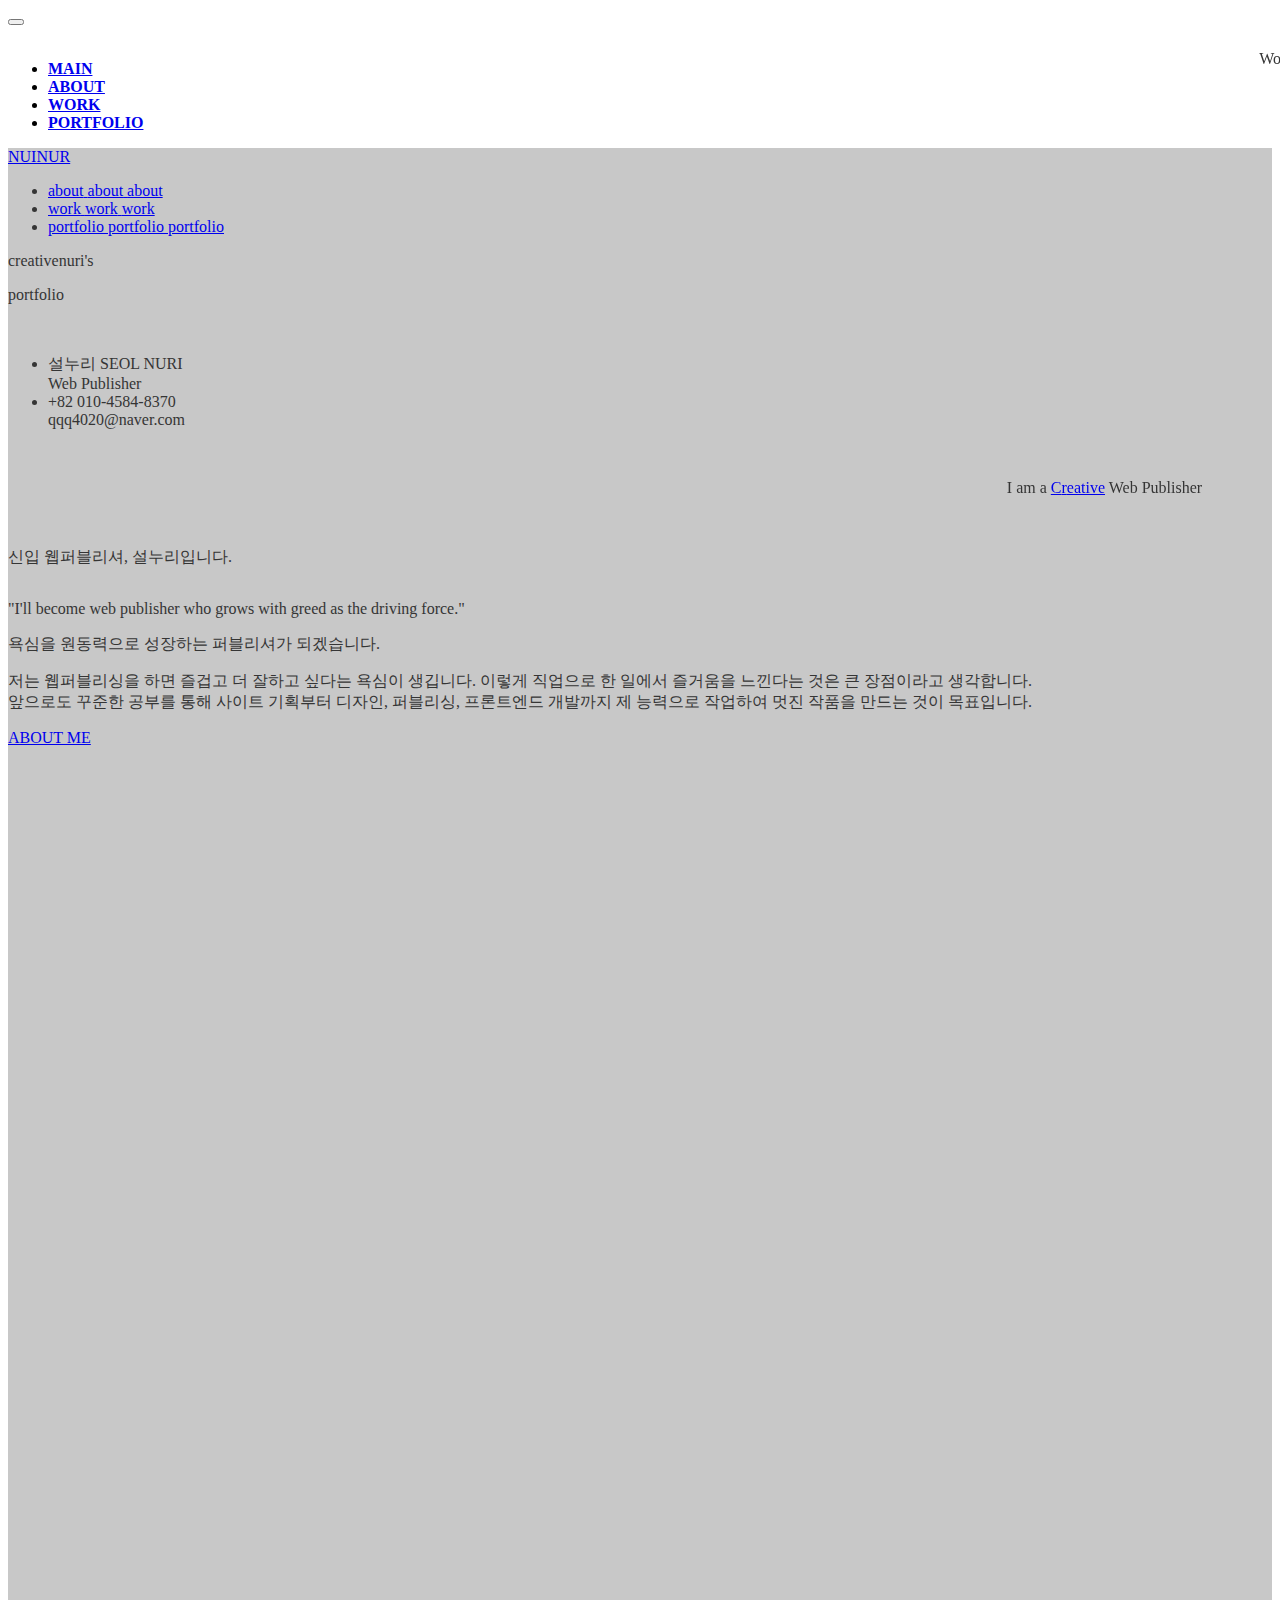
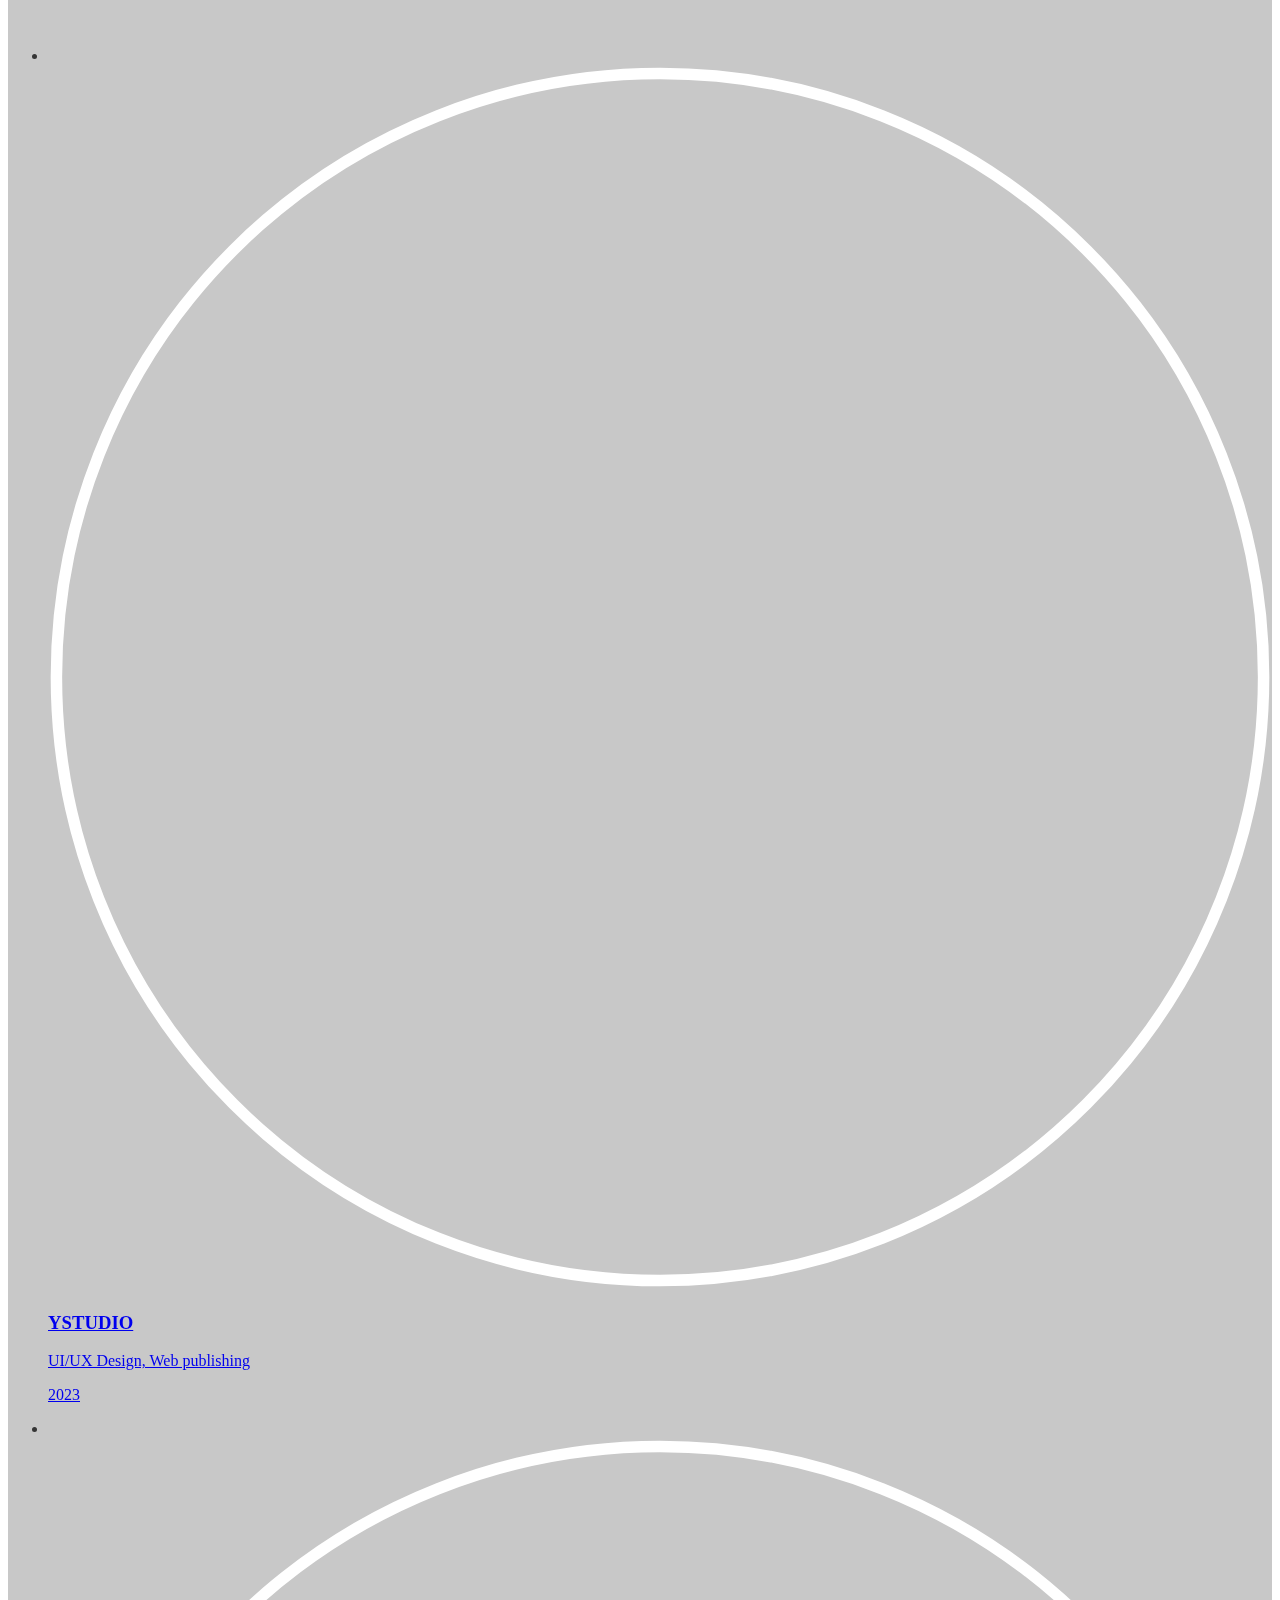
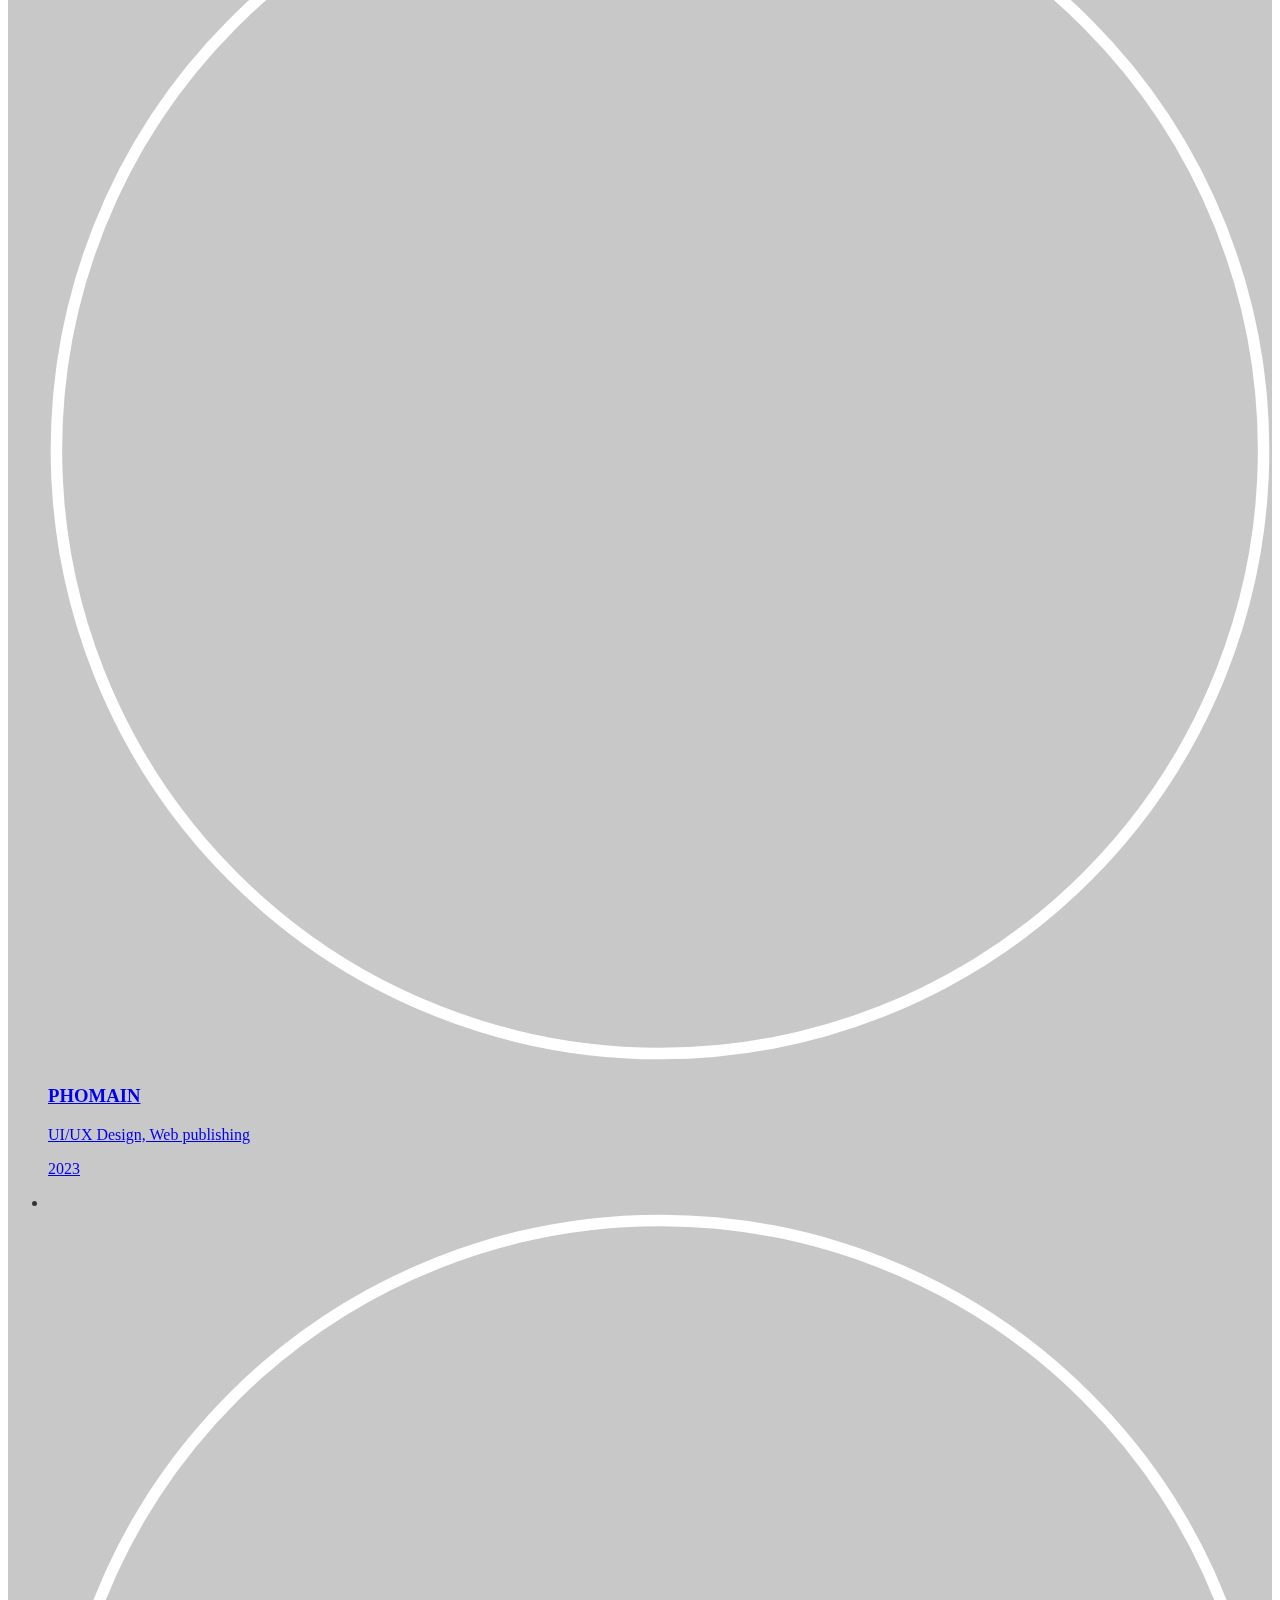
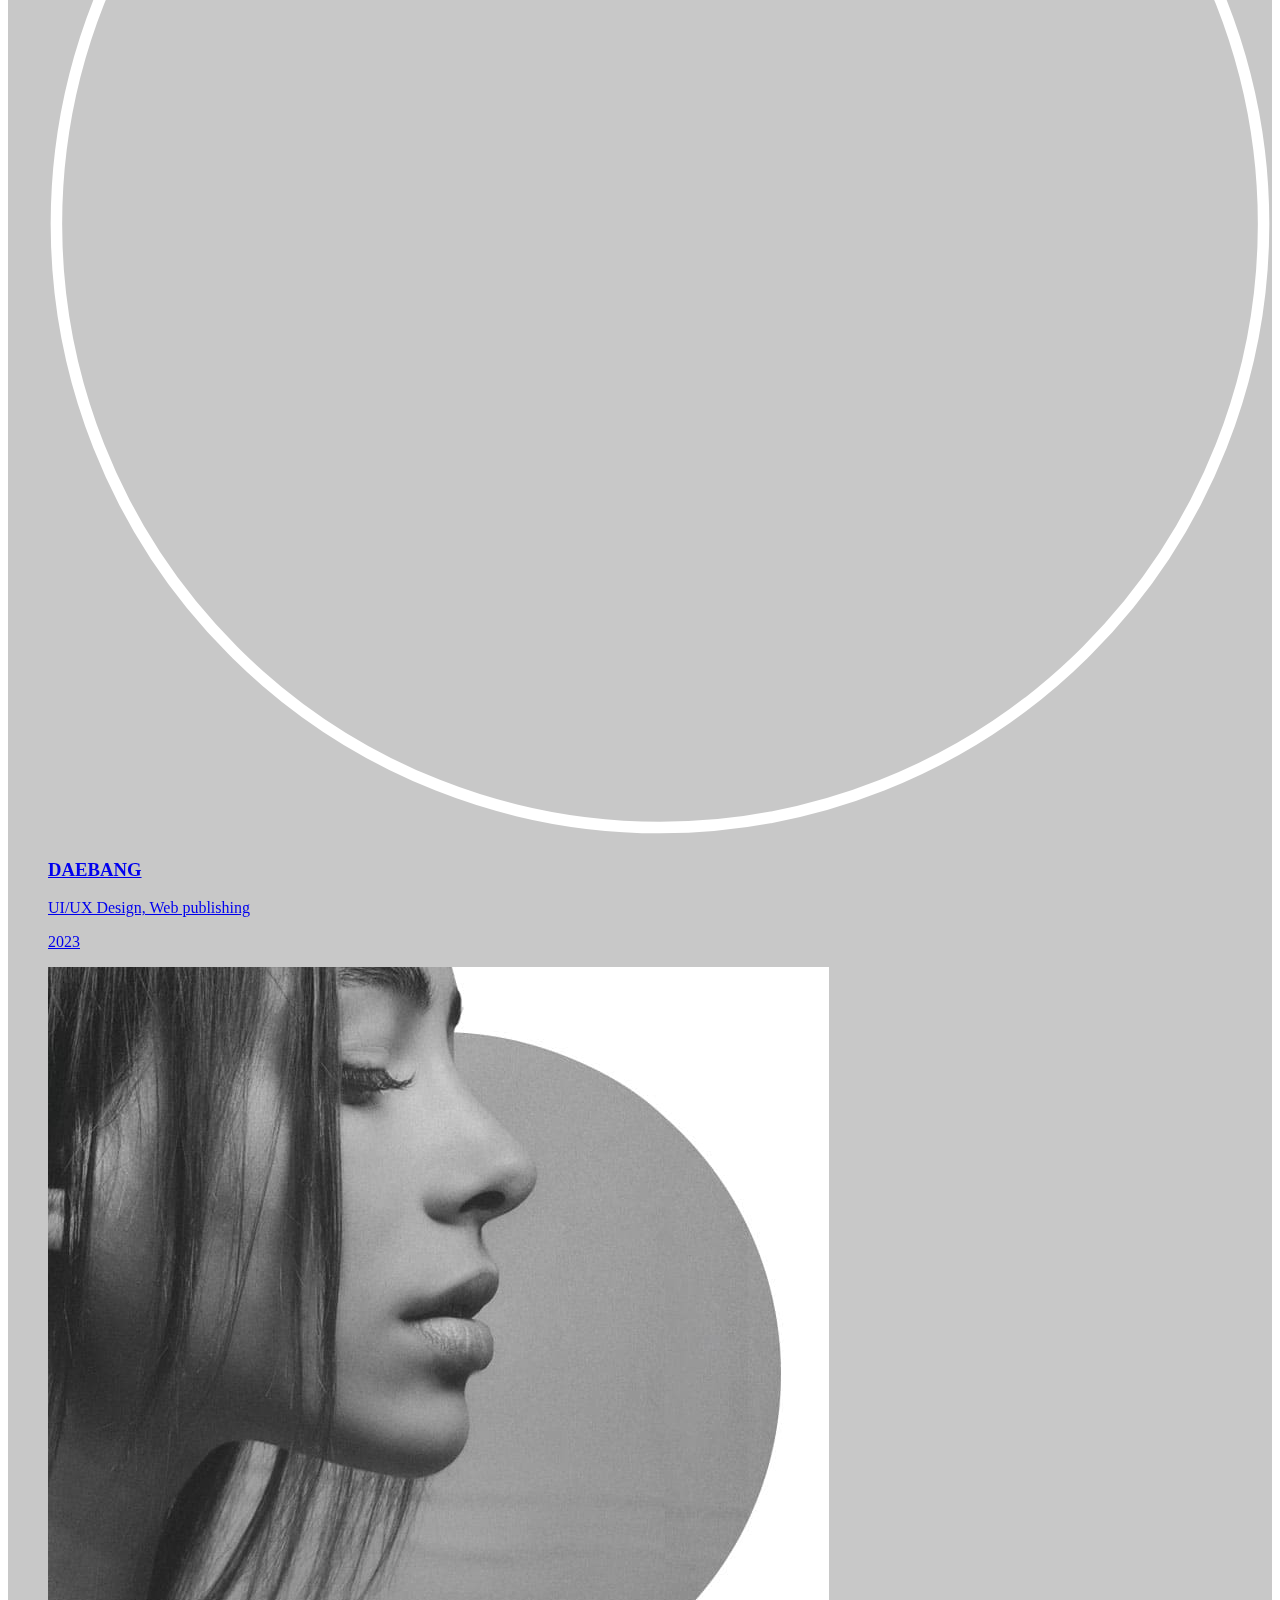
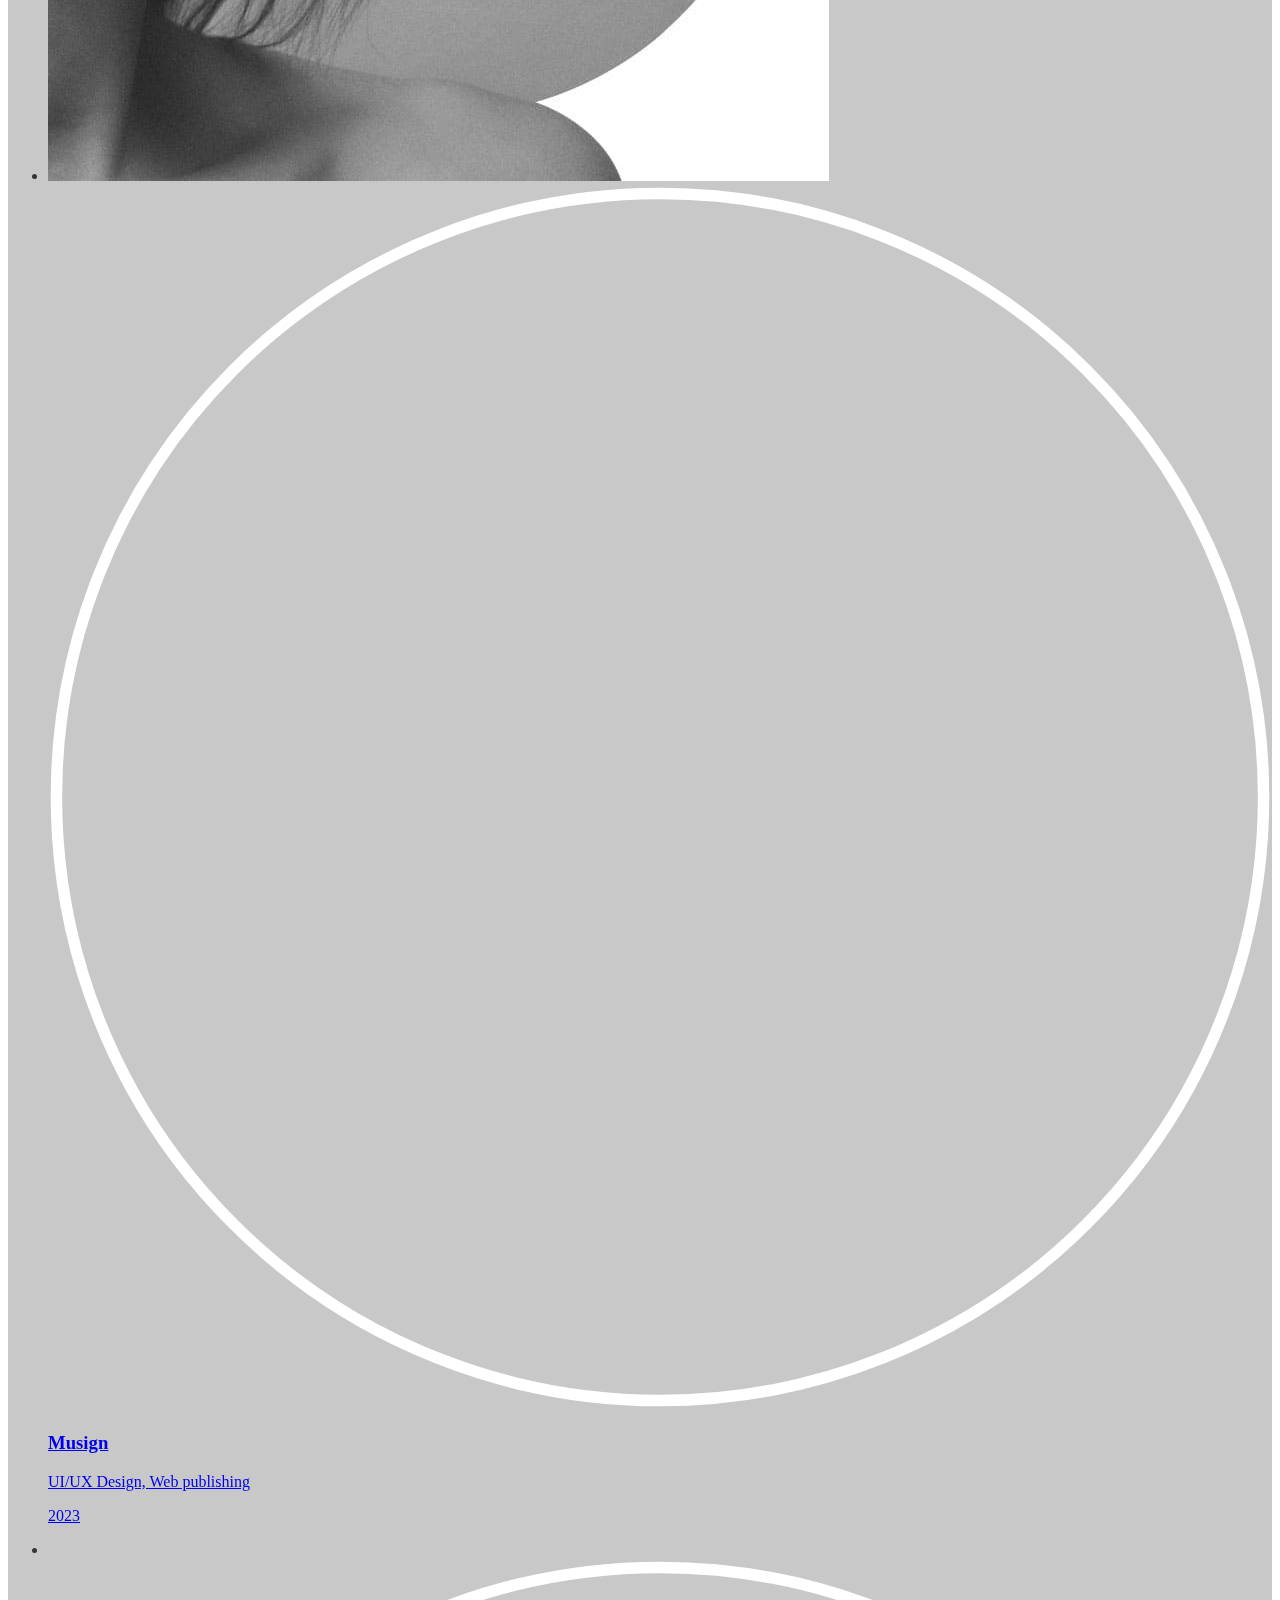
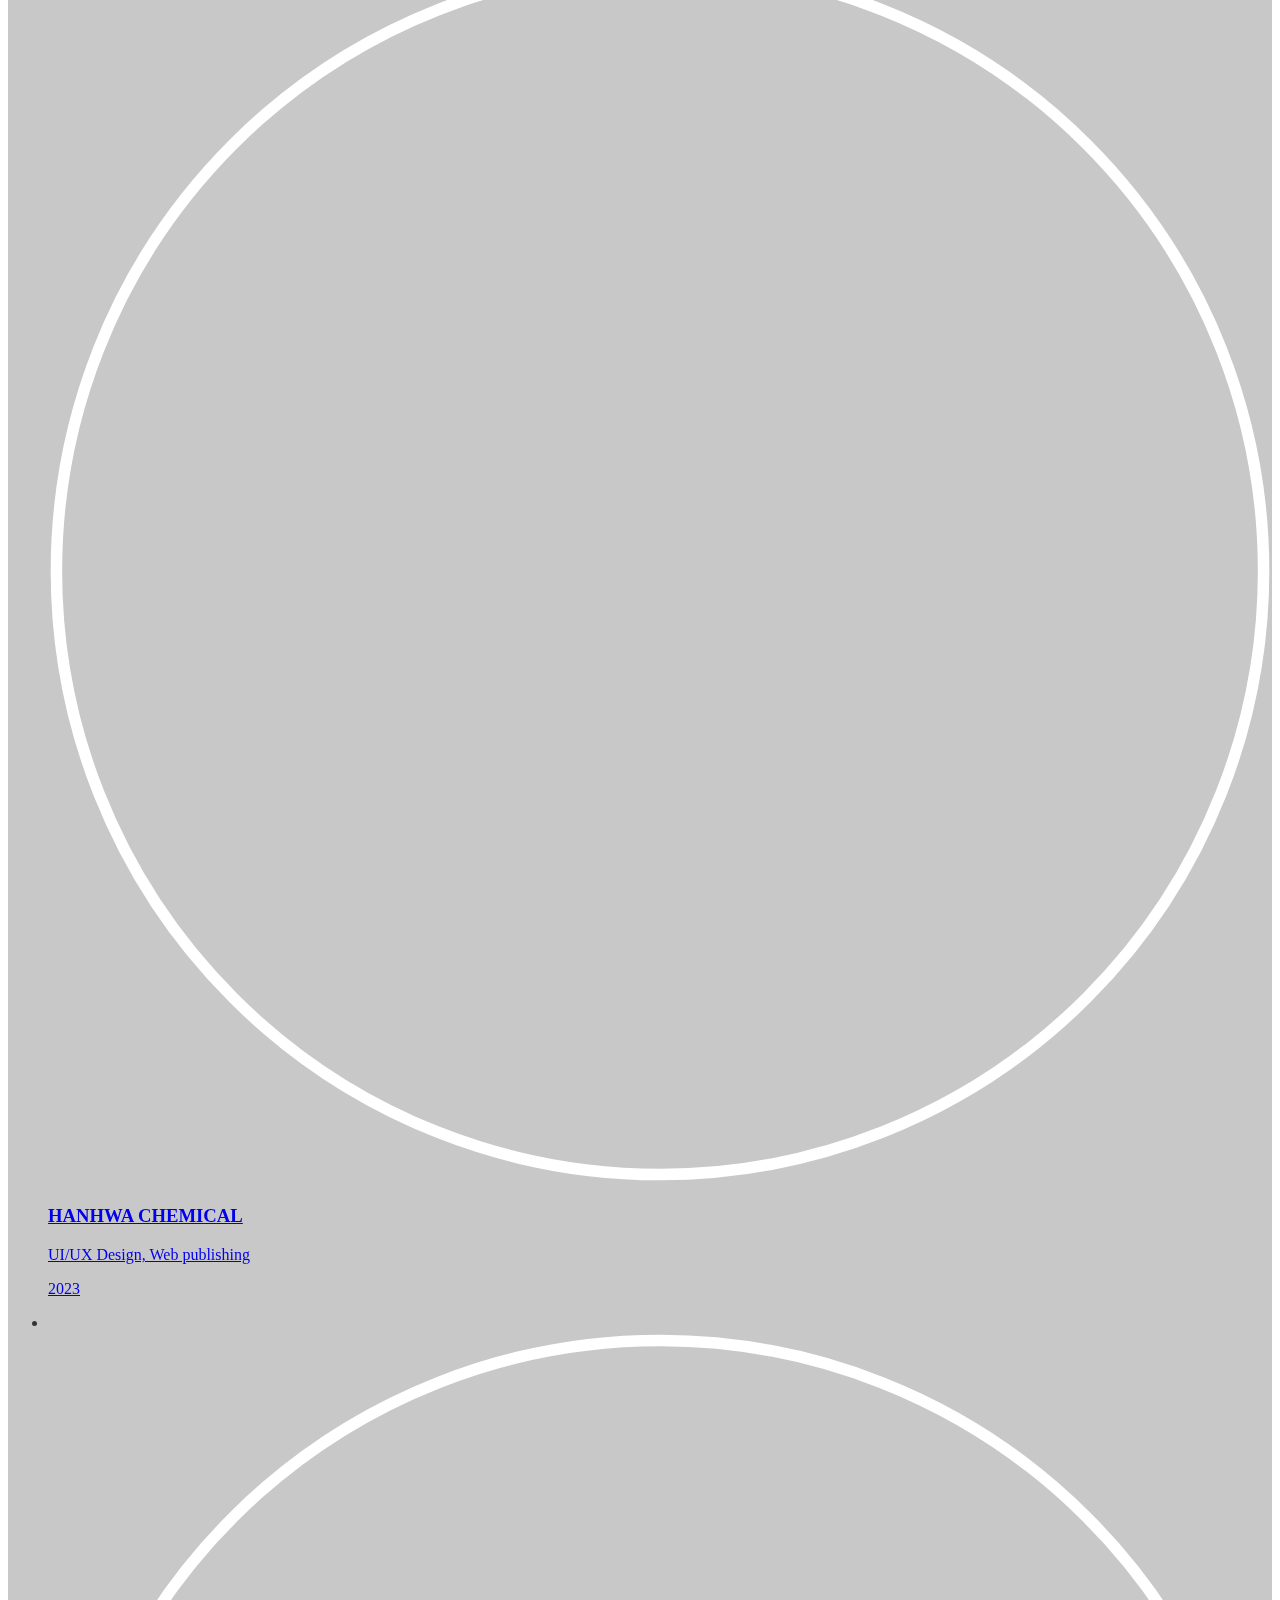
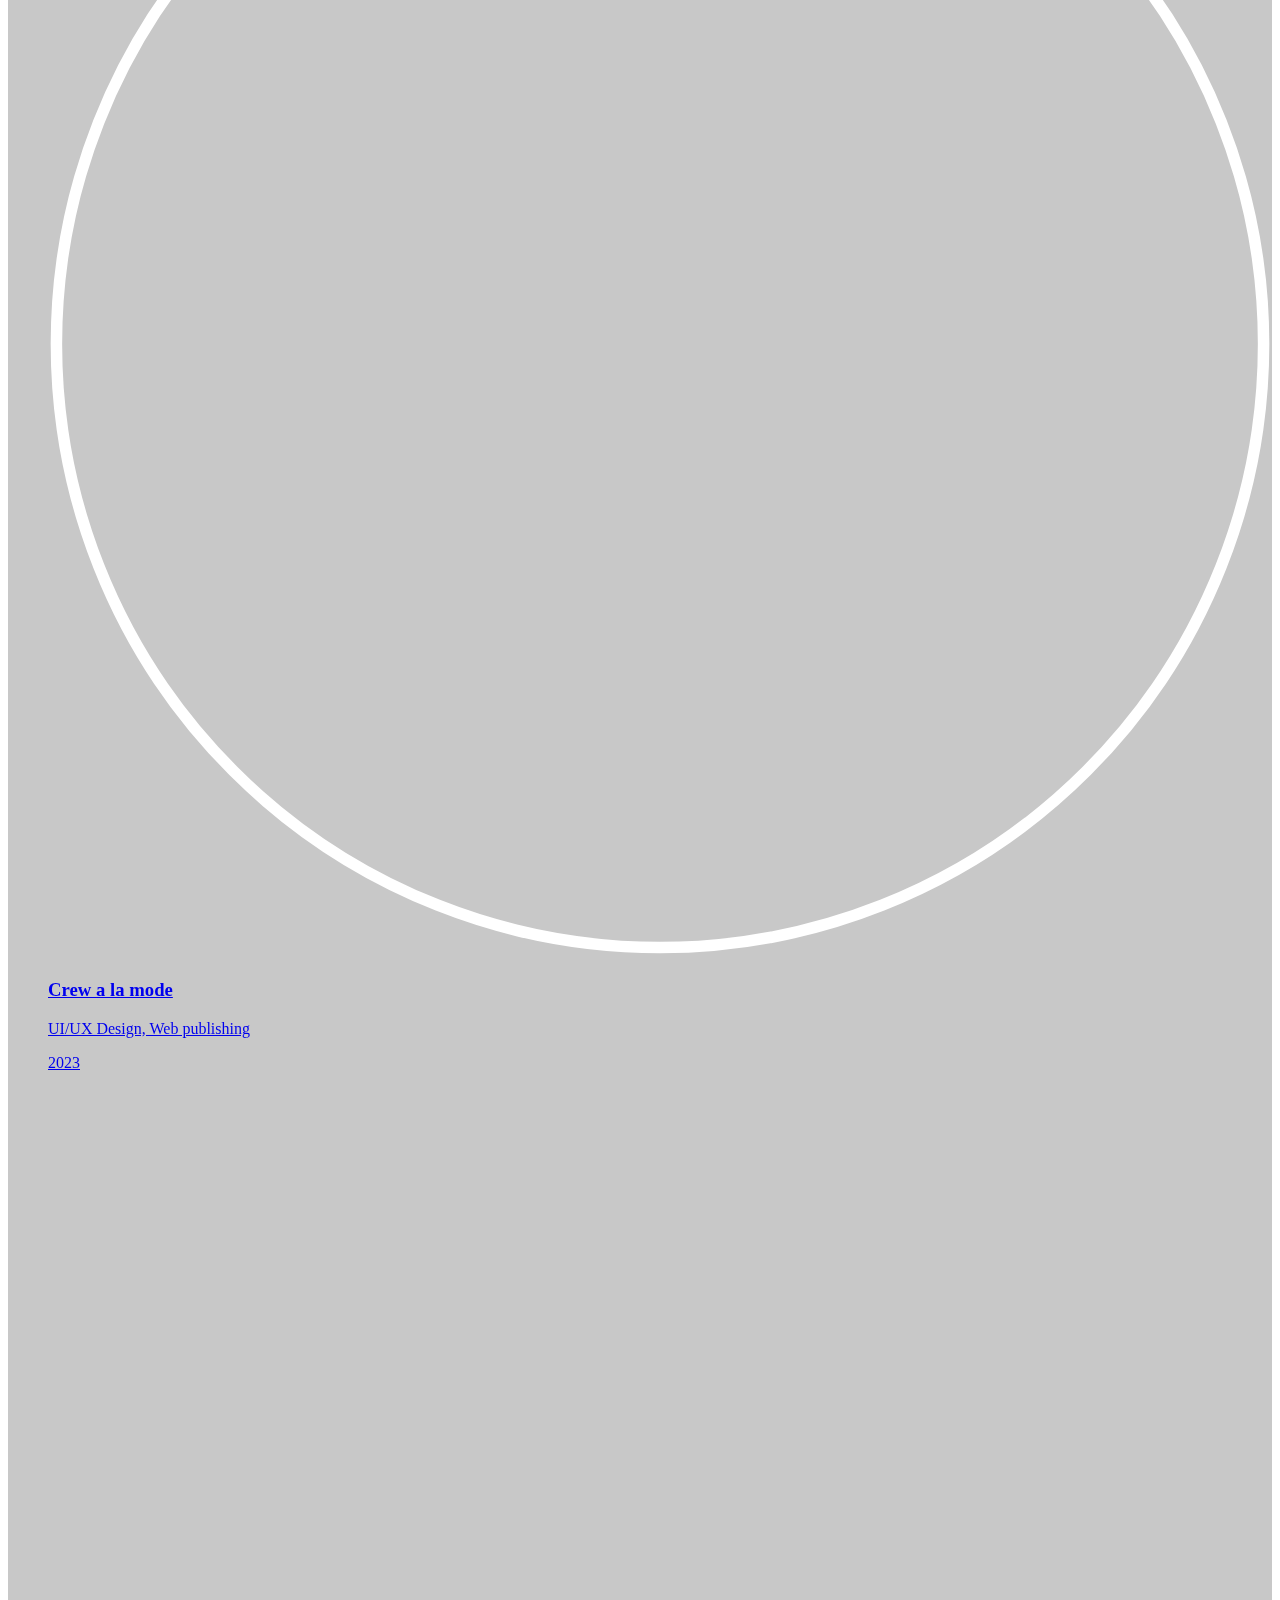
==== index.html @ a0070683 "Add files via upload" ====
<!DOCTYPE html>
<html lang="ko">
<head>
  <meta charset="UTF-8">
  <meta http-equiv="X-UA-Compatible" content="IE=edge">
  <meta name="viewport" content="width=device-width, initial-scale=1.0">
  <title>seol nuri's portfolio</title>
  <!-- js -->
  <script defer src="js/jquery-3.3.1.min.js"></script>
  <script defer src="js/plugin/jquery.simplyscroll.min.js"></script>
  <script defer src="js/plugin/scrolla.jquery.min.js"></script>
  <script defer src="js/common.js"></script>
  <script defer src="js/main.js"></script>
  <!-- js gsap -->
  <script src="https://cdnjs.cloudflare.com/ajax/libs/gsap/3.11.1/gsap.min.js"></script>
  <script src="https://cdnjs.cloudflare.com/ajax/libs/gsap/3.11.1/ScrollTrigger.min.js"></script>

  <!-- css -->
  <link rel="stylesheet" href="css/common.css">
  <link rel="stylesheet" href="css/main.css">
  <link rel="stylesheet" href="css/font.css">
  <!-- 카드 css  -->
  <link rel="stylesheet" href="https://cdn.jsdelivr.net/npm/swiper/swiper-bundle.min.css" />

  <!--font arapey, notosans-->
  <link href="https://fonts.googleapis.com/css2?family=Arapey:ital@0;1&family=Noto+Sans+KR:wght@100;300;400;500&display=swap" rel="stylesheet">
</head>
<body>
  <div class="loader aa"></div>
  <div class="loader bb"></div>

  <!-- menuOpen -->
  <div class="menuOpen">
    <button class="open">
      <span></span>
      <span></span>
      <span></span>
    </button>
    <div class="menuWrap">
      <a href="#" class="close"><img src="img/close.png" alt=""></a>
      <ul class="tit en animate" data-animate="motion">
        <li><a href="index.html"><span><b>MAIN</b></span></a></li>
        <li><a href="about.html"><span><b>ABOUT</b></span></a></li>
        <li><a href="work.html"><span><b>WORK</b></span></a></li>
        <li><a href="process.html"><span><b>PORTFOLIO</b></span></a></li>
      </ul>
    </div>
  </div><!--menuopen-->

  <div class="wrap">
    <header>
      <a href="index.html" class="logo en"><span>NUINUR</span></a>
      <nav class="gnb en">
        <ul>
          <li><a href="about.html">
            <span class="origin">about</span>
            <span class="top">about</span>
            <span class="bottom">about</span>
          </a></li>
          <li><a href="work.html">
            <span class="origin">work</span>
            <span class="top">work</span>
            <span class="bottom">work</span>
          </a></li>
          <li><a href="process.html">
            <span class="origin">portfolio</span>
            <span class="top">portfolio</span>
            <span class="bottom">portfolio</span>
          </a></li>
        </ul>
      </nav>
    </header>

    <!-- visual -->
    <section class="visual animate" data-animate="motion">
      <div class="inner en">
        <p><span>creative</span><span class="en2">nuri's</span></p>
        <p><span class="scrollDown"><img src="img/scrolldown.png" alt=""></span><span>portfolio</span> </p>
      </div>
      <p class="img"><img src="img/visual.jpg" alt=""></p>
      <ul>
        <li>
          설누리 SEOL NURI <br>
          Web Publisher
        </li>
        <li>
          +82 010-4584-8370<br>
          qqq4020@naver.com
        </li>
      </ul>
    </section>


    <!--greeting-->
    <section class="greeting en">
        <div class="greet_txt">
          <p class="a">Hello! My Name is seol nuri.</p>
          <p class="b">I am a <a href="#">C<span class="en2">r</span>eative</a> Web Publisher</p>
          <p class="c">with Great Potential.</p>
        </div>
        <p class="d">신입 웹퍼블리셔, 설누리입니다.</p>
    </section>


    <!-- about -->
    <section class="about animate" data-animate="motion">
      <div class="inner">
        <div class="top">
    <div class="swiper mySwiper">
        <div class="swiper-wrapper">
          <div class="swiper-slide"></div>
          <div class="swiper-slide"></div>
          <div class="swiper-slide"></div>
          <div class="swiper-slide"></div>
          <div class="swiper-slide"></div>
        </div>
     </div>
        </div>
        <div class="txt">
          <div class="about_tit">
            <p class="en">"I'll become web publisher who grows with greed as the driving force."</p>
            <p>욕심을 원동력으로 성장하는 퍼블리셔가 되겠습니다.</p>
          </div>
          <div class="about_sub">
            <p>
              저는 웹퍼블리싱을 하면 즐겁고 더 잘하고 싶다는 욕심이 생깁니다. 이렇게 직업으로 한 일에서 즐거움을 느낀다는 것은 큰 장점이라고 생각합니다. <br class="mo"> 앞으로도 꾸준한 공부를 통해 사이트 기획부터 디자인, 퍼블리싱, 프론트엔드 개발까지 제 능력으로 작업하여 멋진 작품을 만드는 것이 목표입니다. 
            </p>
            <a href="about.html" class="readMore en">ABOUT ME</a>
          </div>
        </div>
      </div>
    </section>
    

    <!-- work -->
    <section class="work">
      <div class="inner">
        <div class="title en">
          <p class="a">My</p>         
          <p class="b">Wo<span class="en2">r</span>k</p>
        </div>
          <ul class="workList">
            <li>
                <a href="workSub/ystudio.html">
                    <div class="imgBox">
                      <img src="img/response.jpg" alt="">
                      <div class="svgAni">
                        <svg version="1.1" id="Layer_1" xmlns="http://www.w3.org/2000/svg" xmlns:xlink="http://www.w3.org/1999/xlink" x="0px" y="0px"
                        viewBox="0 0 160 160" style="enable-background:new 0 0 180 180;" xml:space="preserve">
                          <style type="text/css">
                            .st0{fill:none;stroke:#ffffff;stroke-width:1.5px;stroke-miterlimit:10;}
                          </style>
                          <circle class="st0" cx="80" cy="80" r="78.9"/>
                        </svg>
                      </div>
                    </div>
                    <div class="textBox">
                        <h3>YSTUDIO</h3>
                        <div class="info">
                            <p>UI/UX Design, Web publishing</p>
                            <p>2023</p>
                        </div>
                    </div>
                </a>
            </li>
            <li>
                <a href="workSub/phomain.html">
                    <div class="imgBox">
                      <img src="img/phomain.jpg" alt="">
                      <div class="svgAni">
                        <svg version="1.1" id="Layer_1" xmlns="http://www.w3.org/2000/svg" xmlns:xlink="http://www.w3.org/1999/xlink" x="0px" y="0px"
                        viewBox="0 0 160 160" style="enable-background:new 0 0 180 180;" xml:space="preserve">
                          <style type="text/css">
                            .st0{fill:none;stroke:#ffffff;stroke-width:1.5px;stroke-miterlimit:10;}
                          </style>
                          <circle class="st0" cx="80" cy="80" r="78.9"/>
                        </svg>
                      </div>
                    </div>
                    <div class="textBox">
                        <h3>PHOMAIN</h3>
                        <div class="info">
                            <p>UI/UX Design, Web publishing</p>
                            <p>2023</p>
                        </div>
                    </div>
                </a>
            </li>
            <li>
              <a href="workSub/daebang.html">
                  <div class="imgBox">
                    <img src="img/daebang.jpg" alt="">
                    <div class="svgAni">
                      <svg version="1.1" id="Layer_1" xmlns="http://www.w3.org/2000/svg" xmlns:xlink="http://www.w3.org/1999/xlink" x="0px" y="0px"
                      viewBox="0 0 160 160" style="enable-background:new 0 0 180 180;" xml:space="preserve">
                        <style type="text/css">
                          .st0{fill:none;stroke:#ffffff;stroke-width:1.5px;stroke-miterlimit:10;}
                        </style>
                        <circle class="st0" cx="80" cy="80" r="78.9"/>
                      </svg>
                    </div>
                  </div>
                  <div class="textBox">
                      <h3>DAEBANG</h3>
                      <div class="info">
                          <p>UI/UX Design, Web publishing</p>
                          <p>2023</p>
                      </div>
                  </div>
              </a>
            </li>
            <li>
                <a href="workSub/musign.html">
                    <div class="imgBox">
                      <img src="work_img/musign.jpg" alt="">
                      <div class="svgAni">
                        <svg version="1.1" id="Layer_1" xmlns="http://www.w3.org/2000/svg" xmlns:xlink="http://www.w3.org/1999/xlink" x="0px" y="0px"
                        viewBox="0 0 160 160" style="enable-background:new 0 0 180 180;" xml:space="preserve">
                          <style type="text/css">
                            .st0{fill:none;stroke:#ffffff;stroke-width:1.5px;stroke-miterlimit:10;}
                          </style>
                          <circle class="st0" cx="80" cy="80" r="78.9"/>
                        </svg>
                      </div>
                    </div>
                    <div class="textBox">
                        <h3>Musign</h3>
                        <div class="info">
                            <p>UI/UX Design, Web publishing</p>
                            <p>2023</p>
                        </div>
                    </div>
                </a>
            </li>
            <li>
                <a href="workSub/hanwha.html">
                    <div class="imgBox">
                      <img src="img/hanhwa.jpg" alt="">
                      <div class="svgAni">
                        <svg version="1.1" id="Layer_1" xmlns="http://www.w3.org/2000/svg" xmlns:xlink="http://www.w3.org/1999/xlink" x="0px" y="0px"
                        viewBox="0 0 160 160" style="enable-background:new 0 0 180 180;" xml:space="preserve">
                          <style type="text/css">
                            .st0{fill:none;stroke:#ffffff;stroke-width:1.5px;stroke-miterlimit:10;}
                          </style>
                          <circle class="st0" cx="80" cy="80" r="78.9"/>
                        </svg>
                      </div>
                    </div>
                    <div class="textBox">
                        <h3>HANHWA CHEMICAL</h3>
                        <div class="info">
                            <p>UI/UX Design, Web publishing</p>
                            <p>2023</p>
                        </div>
                    </div>
                </a>
            </li>
            <li>
                <a href="workSub/cru.html">
                    <div class="imgBox">
                      <img src="img/cru.jpg" alt="">
                      <div class="svgAni">
                        <svg version="1.1" id="Layer_1" xmlns="http://www.w3.org/2000/svg" xmlns:xlink="http://www.w3.org/1999/xlink" x="0px" y="0px"
                        viewBox="0 0 160 160" style="enable-background:new 0 0 180 180;" xml:space="preserve">
                          <style type="text/css">
                            .st0{fill:none;stroke:#ffffff;stroke-width:1.5px;stroke-miterlimit:10;}
                          </style>
                          <circle class="st0" cx="80" cy="80" r="78.9"/>
                        </svg>
                      </div>
                    </div>
                    <div class="textBox">
                        <h3>Crew a la mode</h3>
                        <div class="info">
                            <p>UI/UX Design, Web publishing</p>
                            <p>2023</p>
                        </div>
                    </div>
                </a>
            </li>
        </ul>
      </div>
    </section>


    <!-- skill -->
    <section class="skill animate" data-animate="motion">
      <div class="textWrap">
        <div class="title en">
            <p>My Skill</p>
        </div>
        <ul class="en">
            <li><p>Photoshop</p></li>
            <li><p>Figma</p></li>    
            <li><p>Html / CSS</p></li>    
            <li><p>JavaScript</p></li>    
            <li><p>JQuery</p></li>    
            <li><p>React</p></li>    
        </ul>
        <p class="moreView">
          <a href="about.html">
            <span class="origin">MORE VIEW</span>
            <span class="top">MORE VIEW</span>
            <span class="bottom">MORE VIEW</span>
          </a>
        </p>
      </div>

      <ul class="list">
          <li><img src="img/skill1.jpg" alt=""></li>
          <li><img src="img/skill2.jpg" alt=""></li>
          <li><img src="img/skill3.jpg" alt=""></li>
          <li><img src="img/skill4.jpg" alt=""></li>
          <li><img src="img/skill5.jpg" alt=""></li>
          <li><img src="img/skill6.jpg" alt=""></li>
          <li><img src="img/skill7.jpg" alt=""></li>
      </ul>
    </section>


      <footer class="animate" data-animate="motion">
        <div class="inner">
          <p>THANK YOU FOR REVEIWING MY PORFOLIO. <br>
            IF YOU ARE INTERESTED IN ME, CONTACT ME.</p>
          <div class="mainText en">
            <p>Togethe<span class="en2">r</span></p>
            <p><span>we create projects</span></p>
          </div>
          <div class="footer_bottom">
            <ul class="info1">
              <li>설누리 SEOL NURI</li>
              <li>Web Publisher</li>
              <li>Seoul, Republic of Korea</li>
            </ul>
            <ul class="info2">
              <li><span>PHONE</span>+82 010-4584-8370</li>
              <li><a href="#"><span>E-MAIL</span>qqq4020@naver.com</a></li>
              <li><a href="https://nuinur.tistory.com/"><span>TISTORY</span></a>https://nuinur.tistory.com/</li>
            </ul>
            <p>2023 SEOL NURI'S PUBLISHING PORTFOLIO</p>
          </div>
        </div>
      </footer>

      <a href="index.html" class="goTop"><img src="img/readMore3.png" alt=""></a>
  </div><!--wrap-->

  <script src="https://cdn.jsdelivr.net/npm/swiper/swiper-bundle.min.js"></script>
</body>
</html>
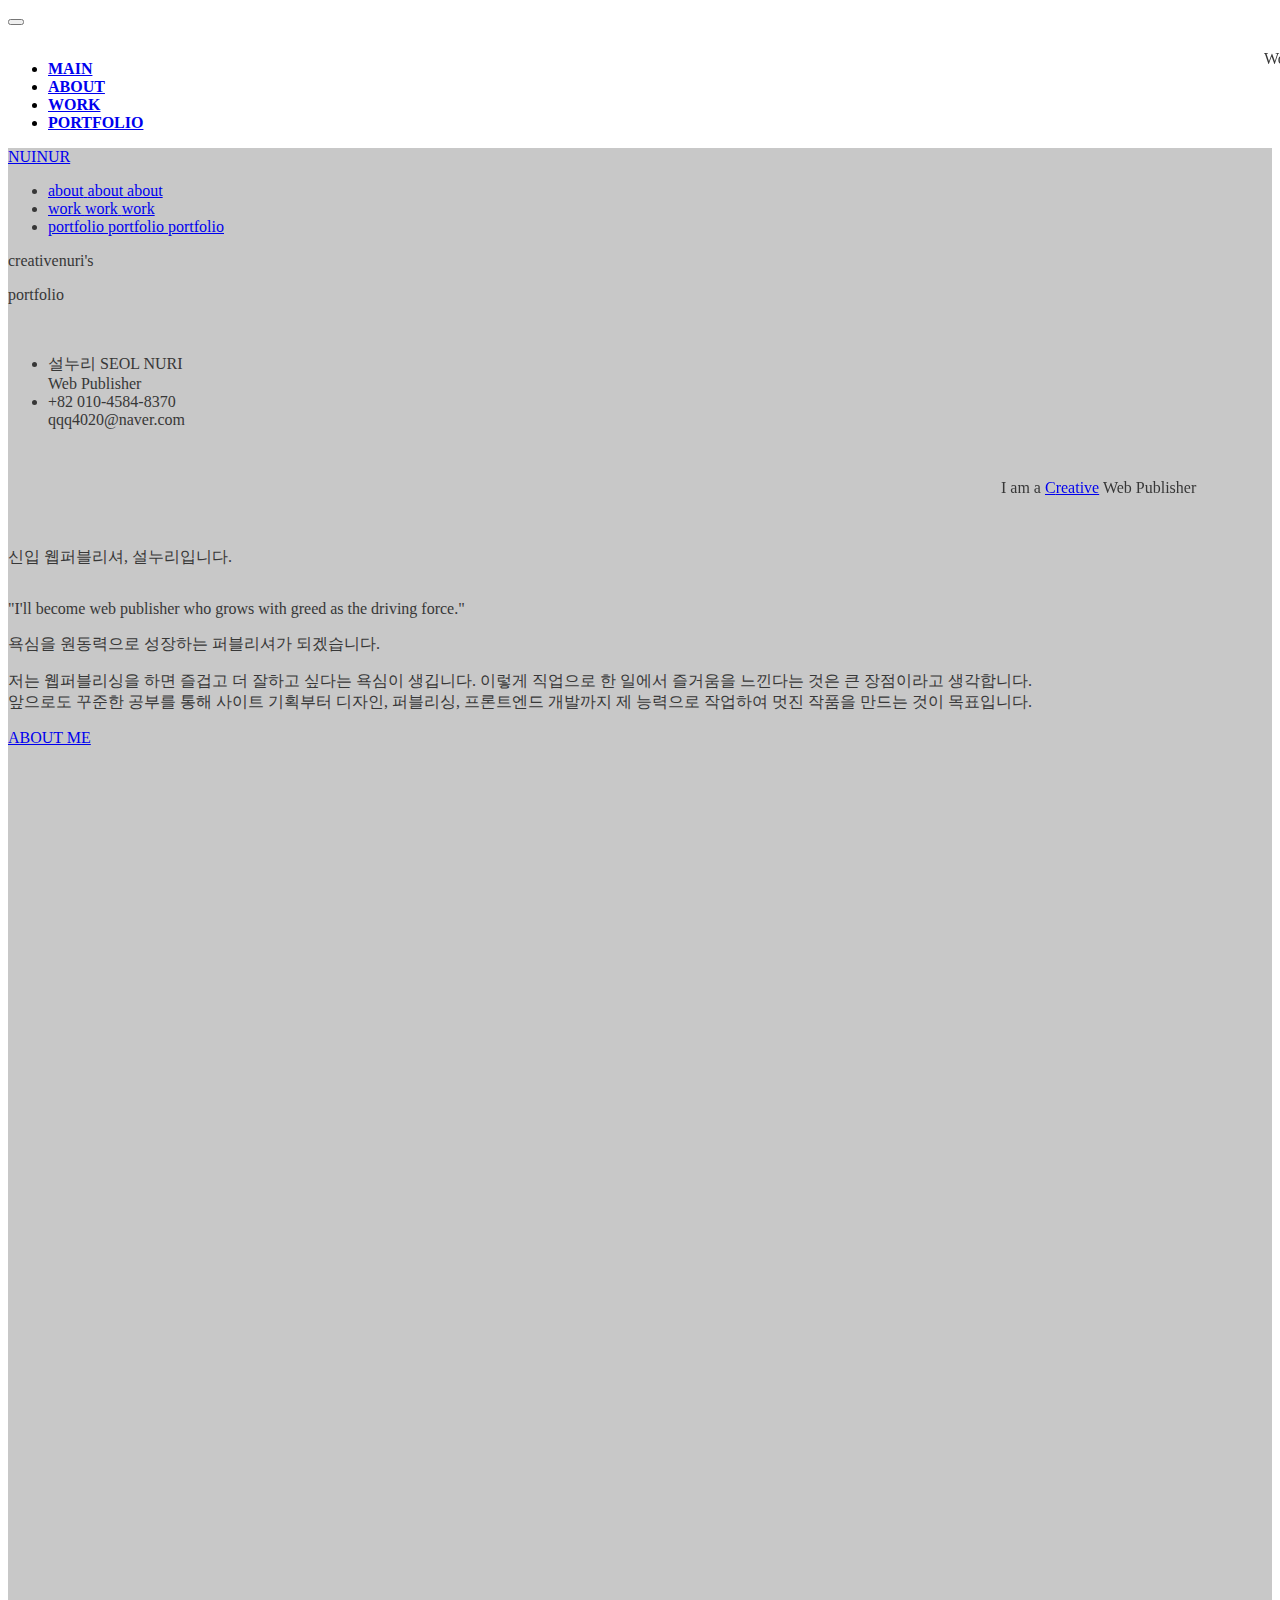
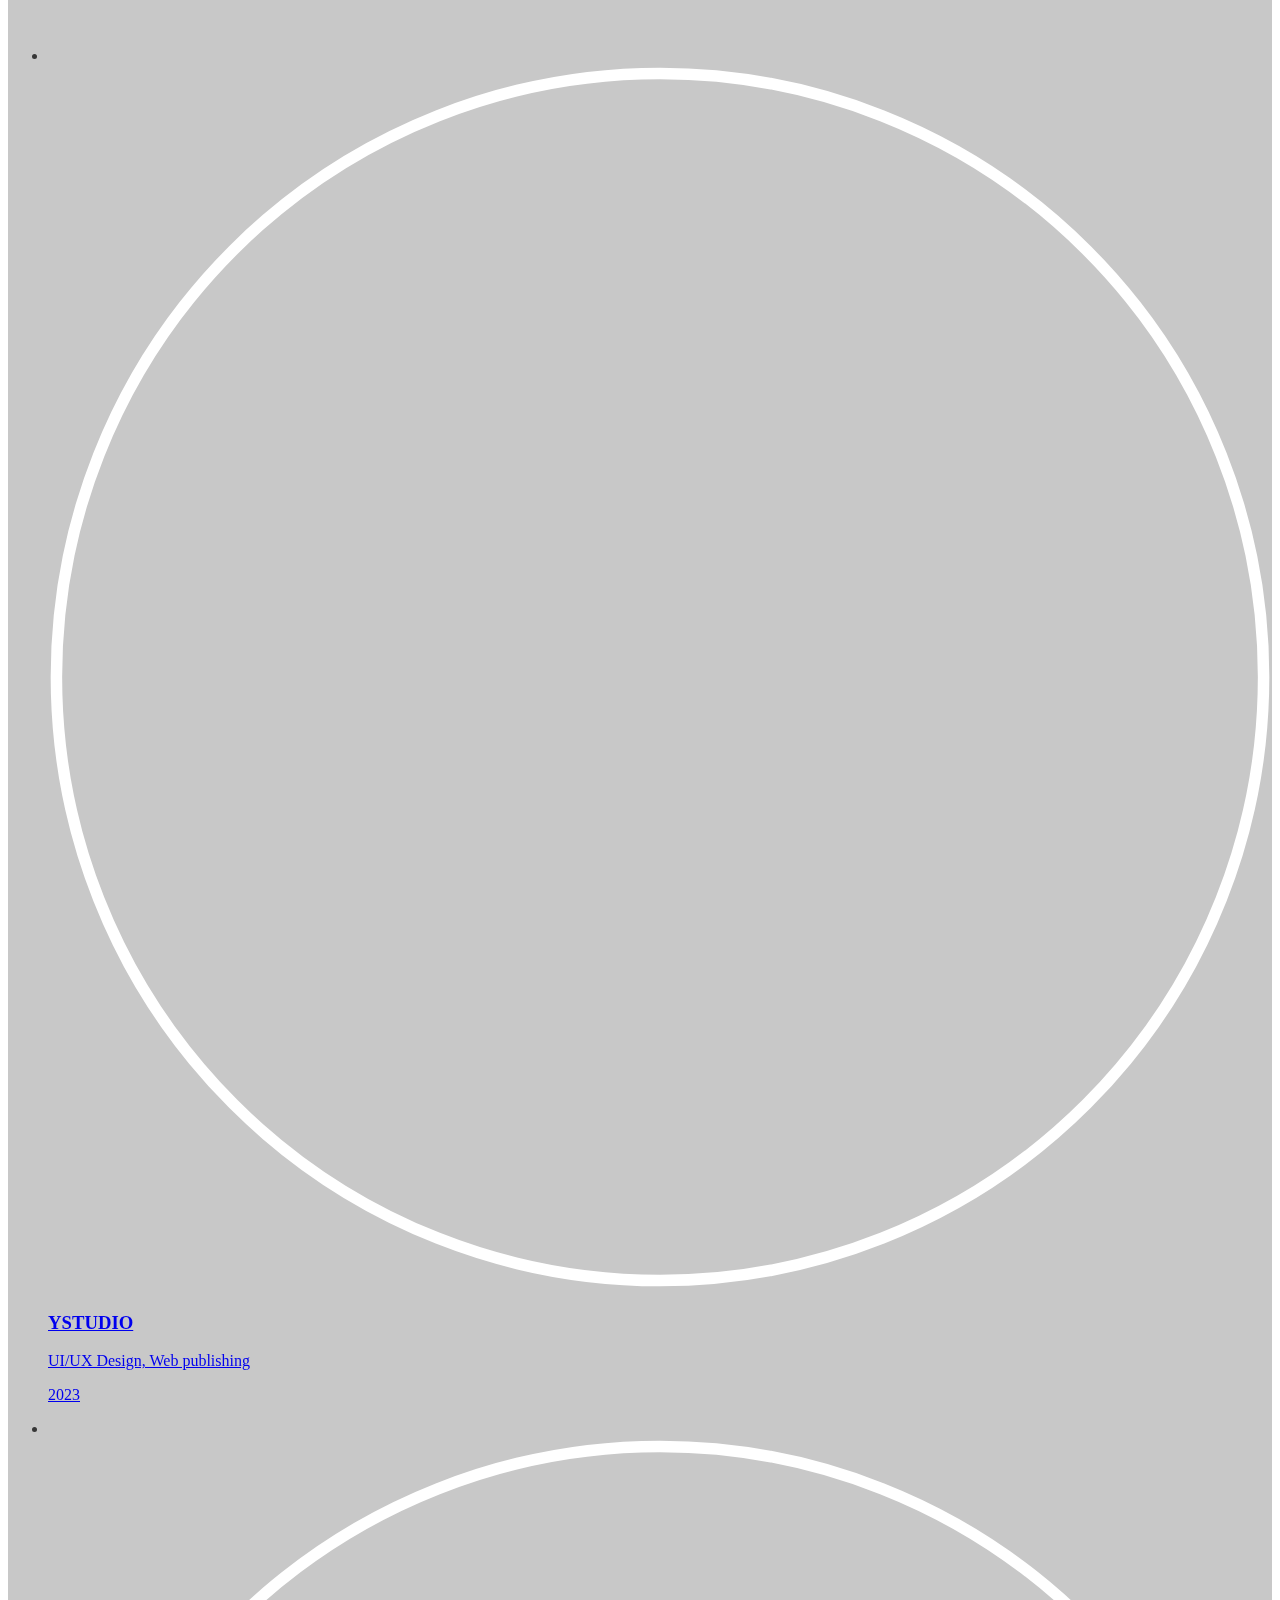
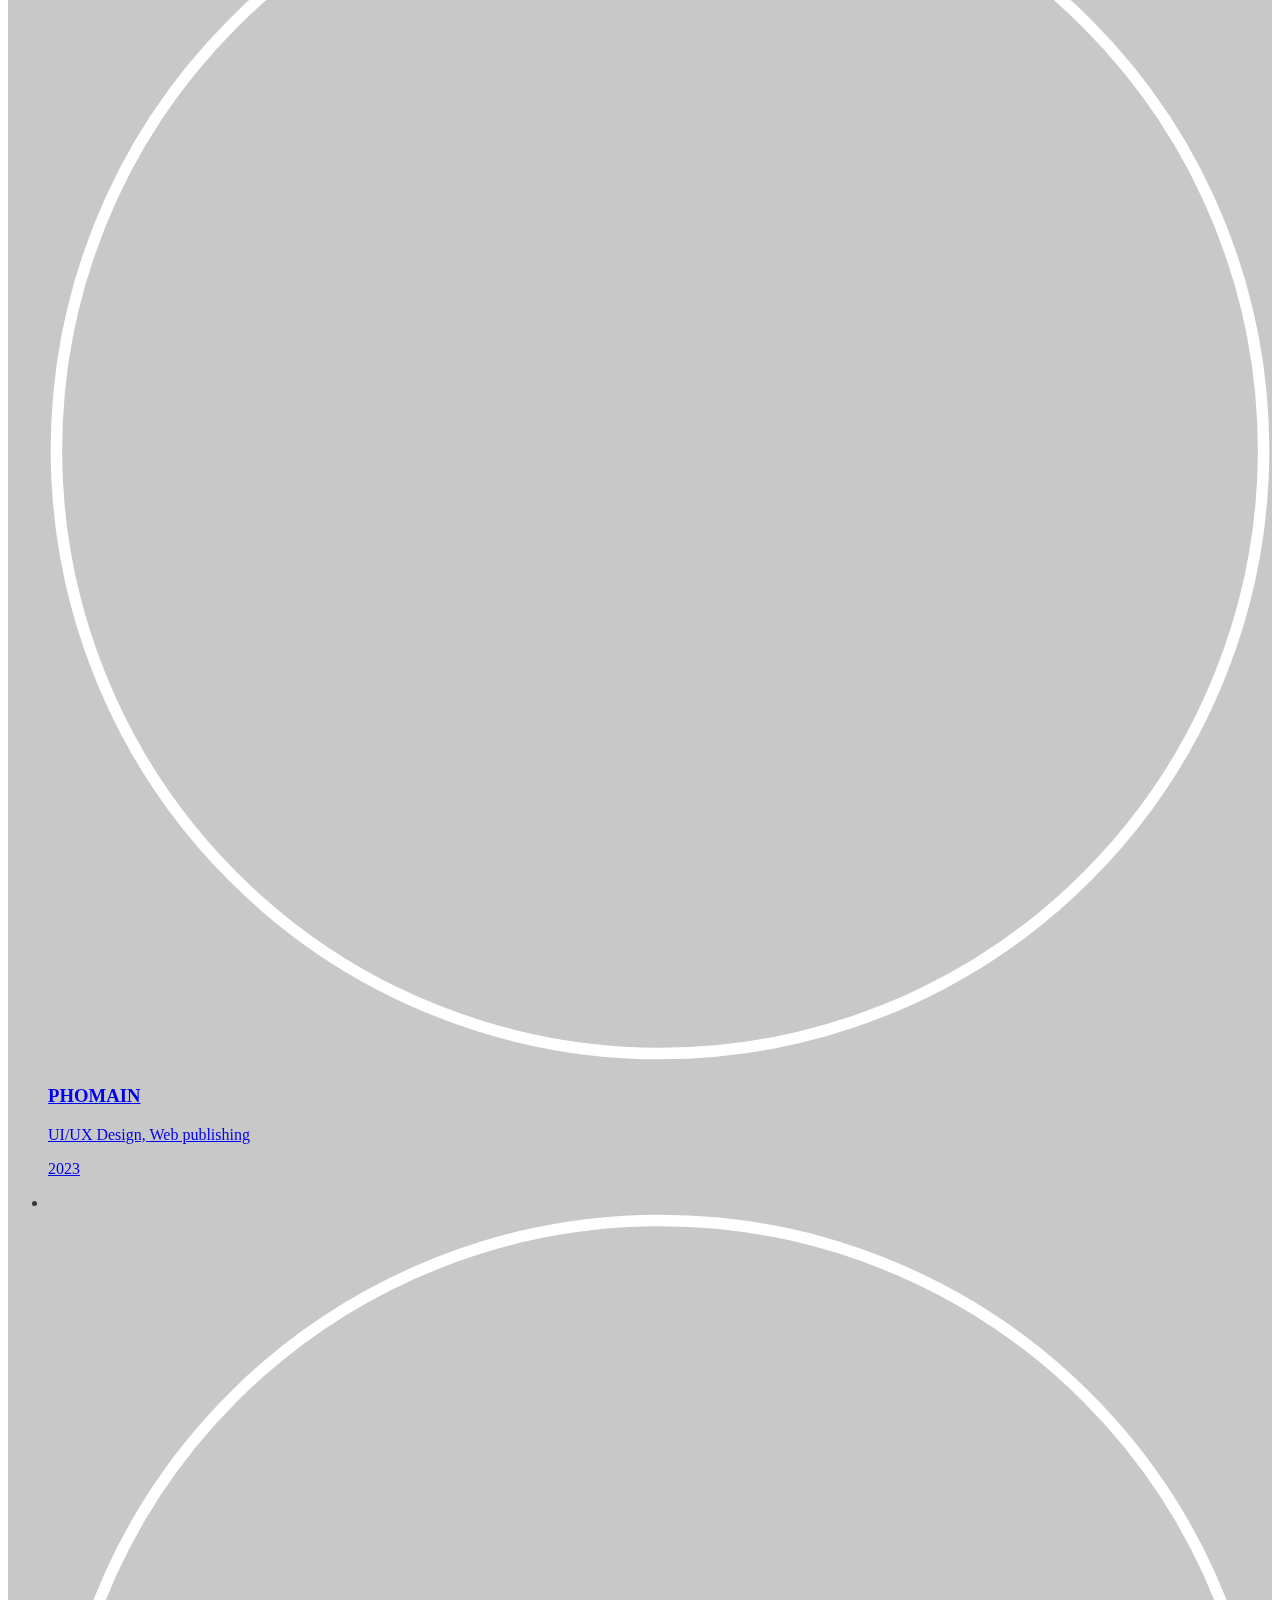
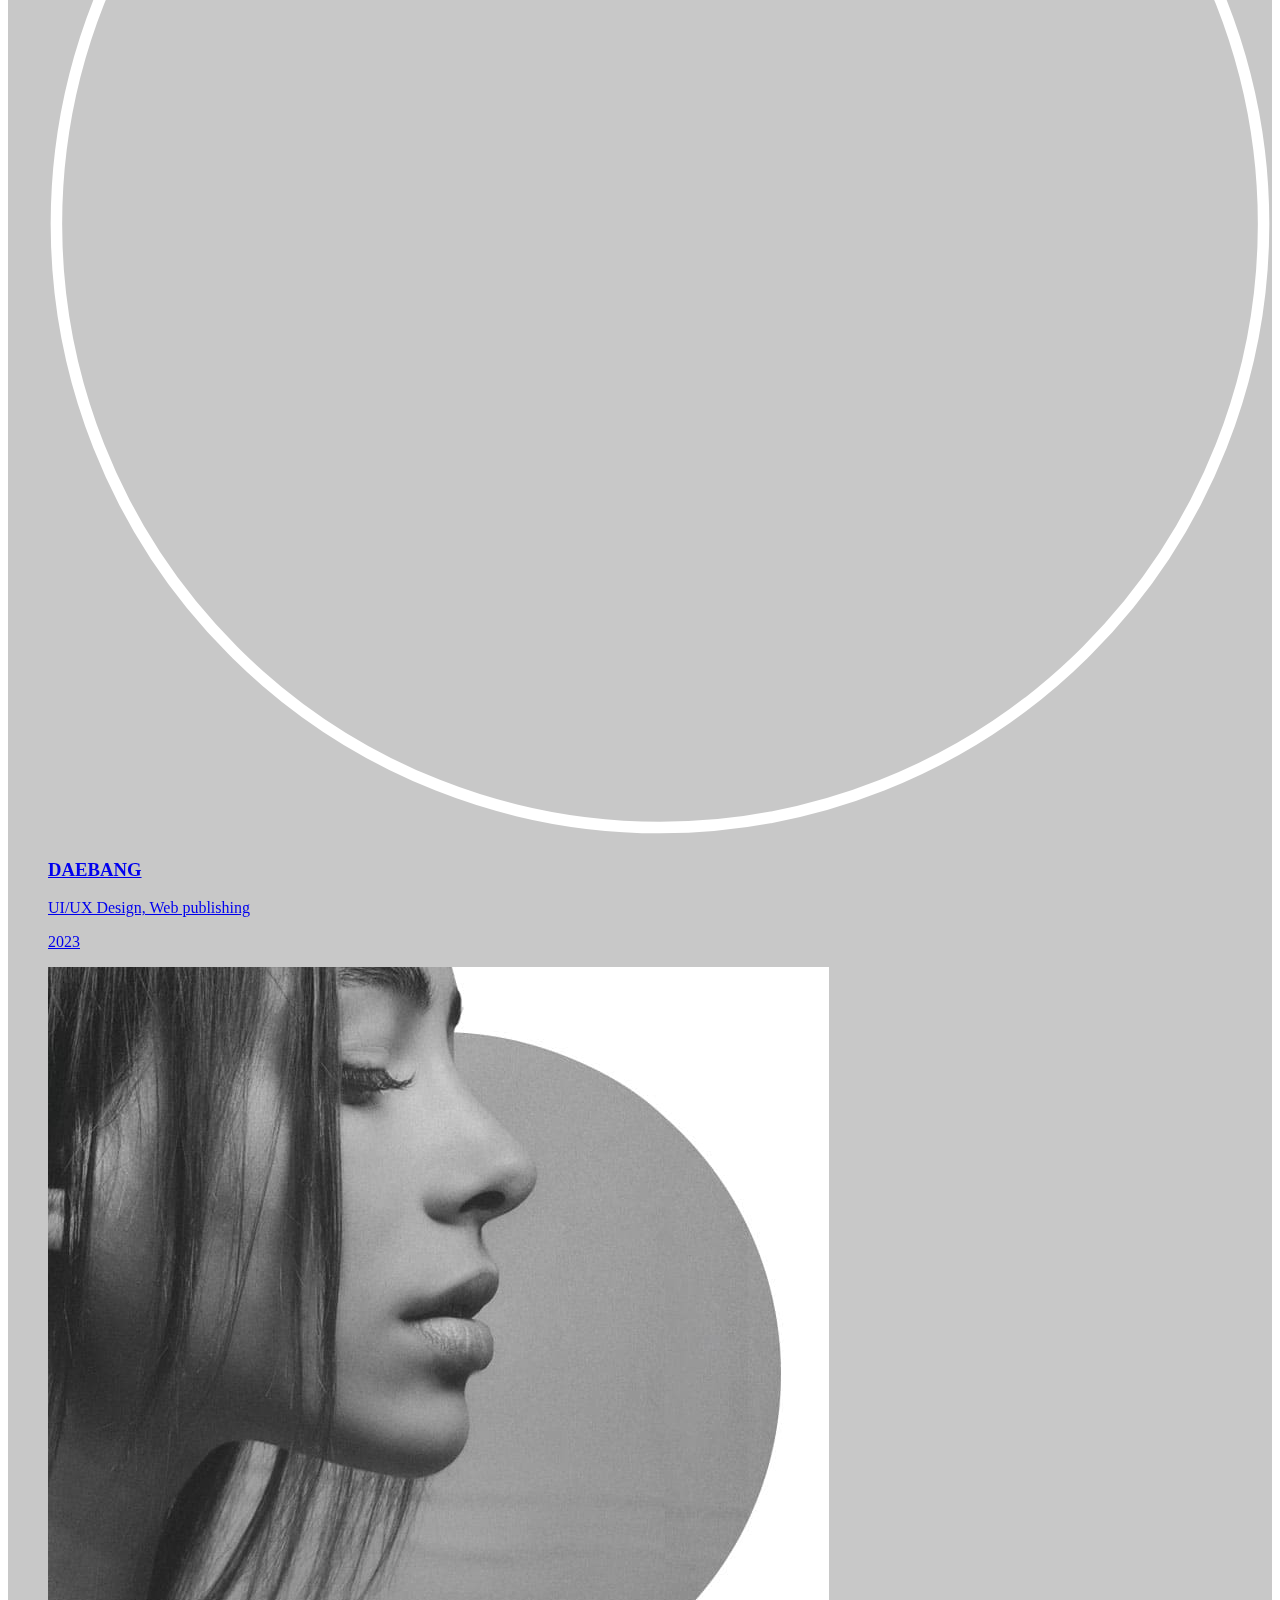
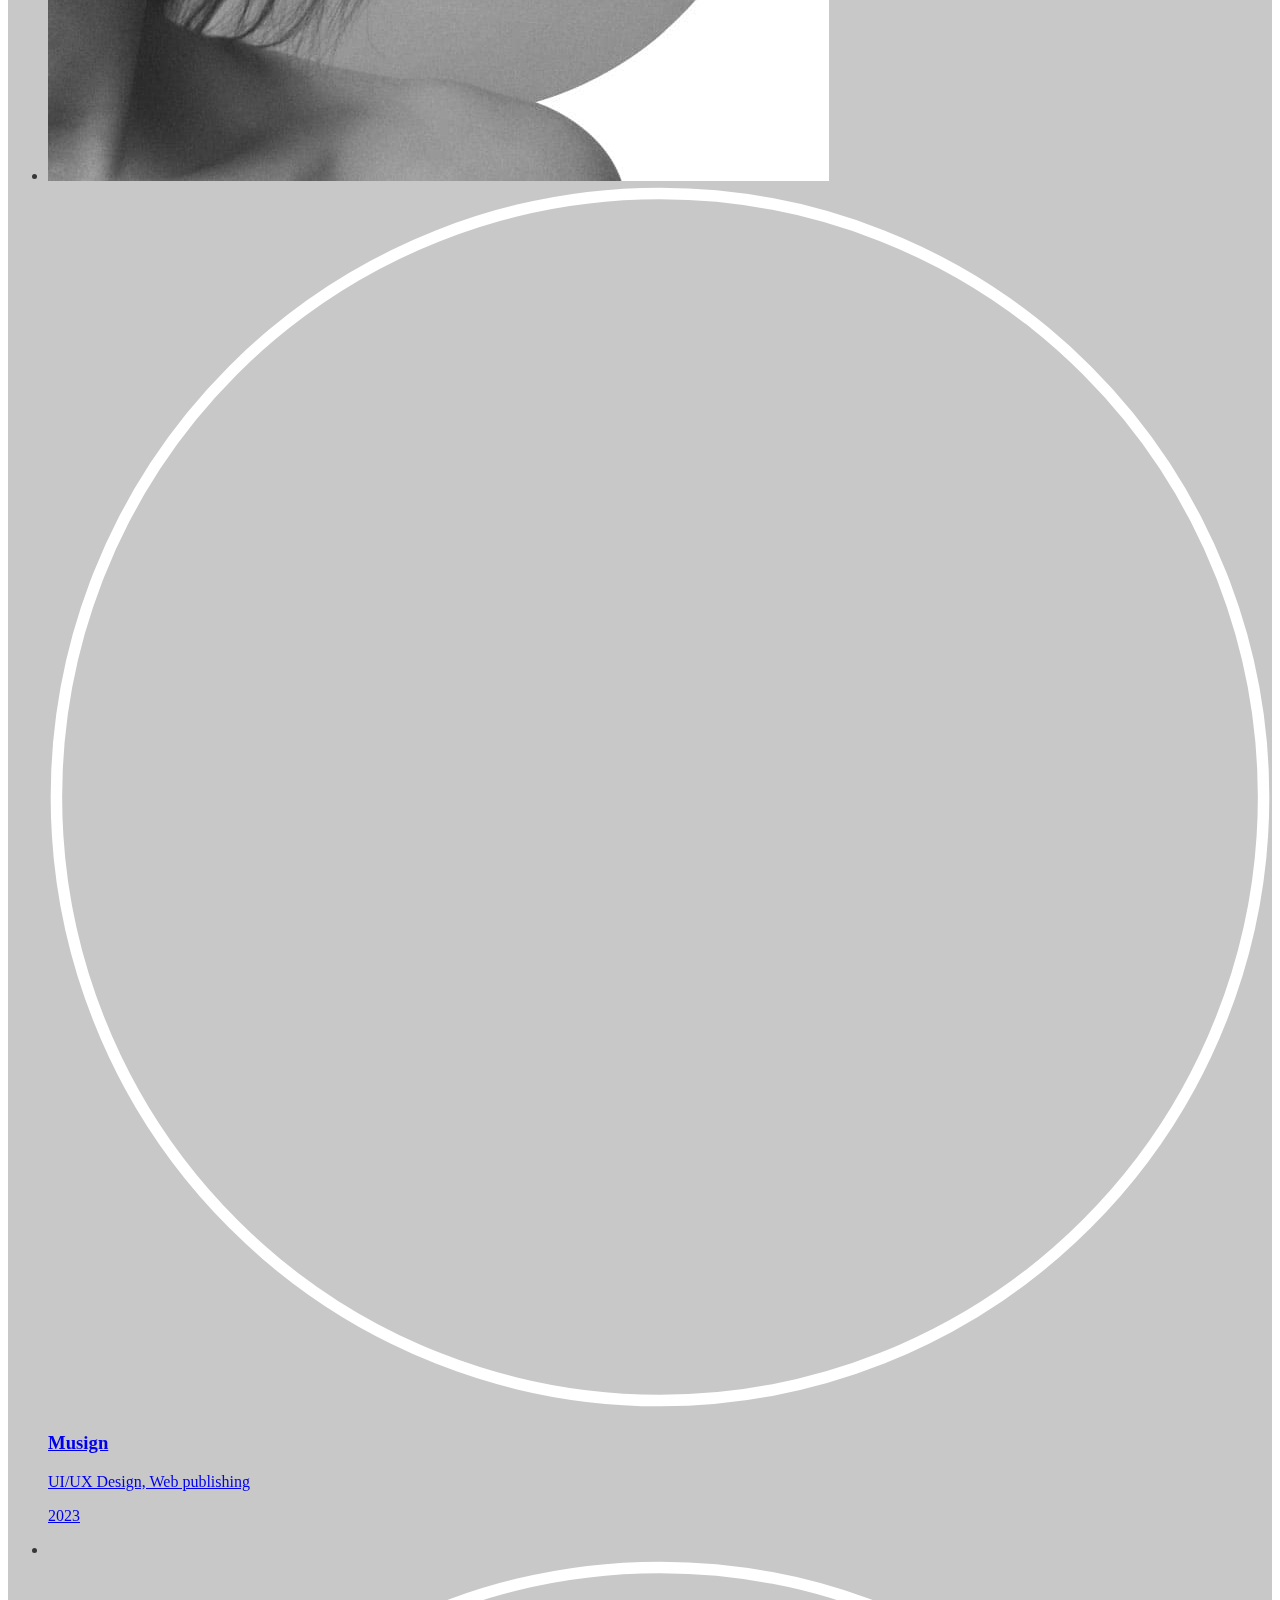
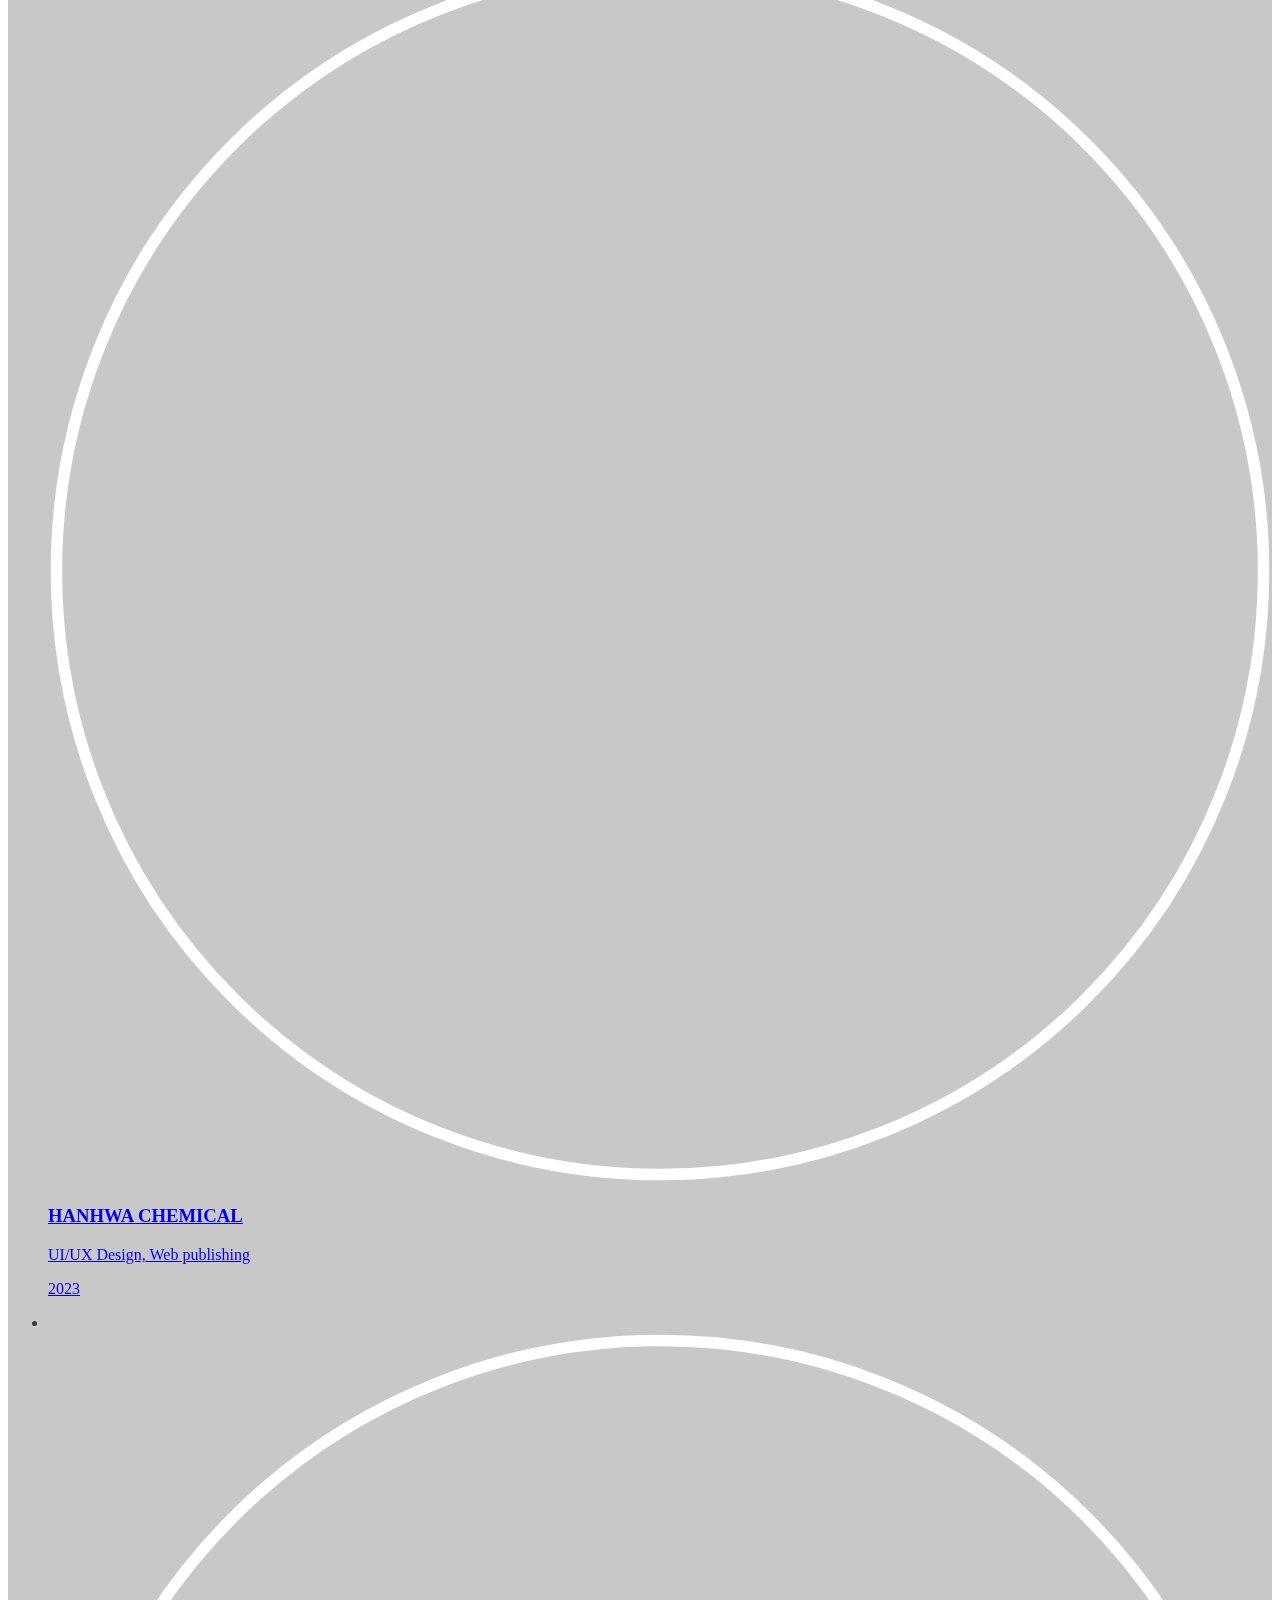
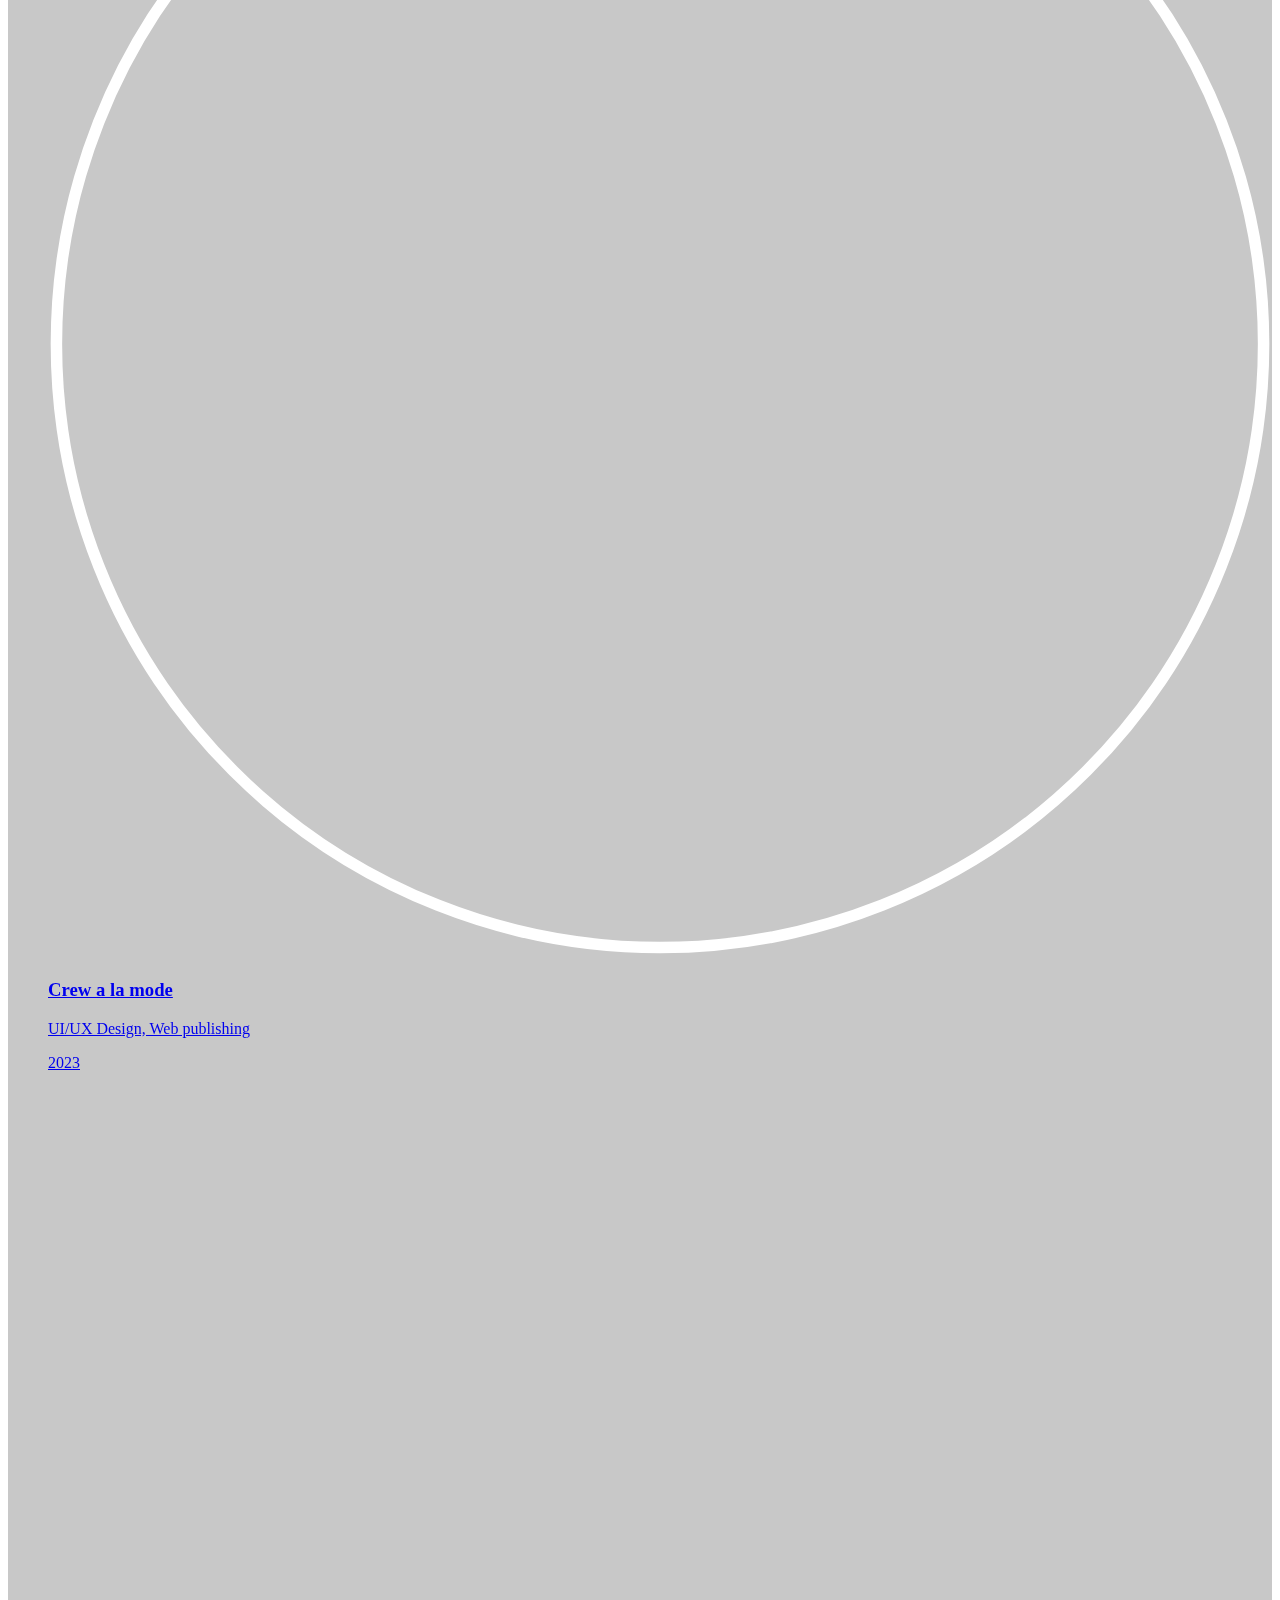
==== commit cbde165d: "Add files via upload" ====
--- a/index.html
+++ b/index.html
@@ -141,7 +141,7 @@
         </div>
           <ul class="workList">
             <li>
-                <a href="workSub/ystudio.html">
+                <a href="ystudio.html">
                     <div class="imgBox">
                       <img src="img/response.jpg" alt="">
                       <div class="svgAni">
@@ -164,7 +164,7 @@
                 </a>
             </li>
             <li>
-                <a href="workSub/phomain.html">
+                <a href="phomain.html">
                     <div class="imgBox">
                       <img src="img/phomain.jpg" alt="">
                       <div class="svgAni">
@@ -187,7 +187,7 @@
                 </a>
             </li>
             <li>
-              <a href="workSub/daebang.html">
+              <a href="daebang.html">
                   <div class="imgBox">
                     <img src="img/daebang.jpg" alt="">
                     <div class="svgAni">
@@ -210,7 +210,7 @@
               </a>
             </li>
             <li>
-                <a href="workSub/musign.html">
+                <a href="musign.html">
                     <div class="imgBox">
                       <img src="work_img/musign.jpg" alt="">
                       <div class="svgAni">
@@ -233,7 +233,7 @@
                 </a>
             </li>
             <li>
-                <a href="workSub/hanwha.html">
+                <a href="hanwha.html">
                     <div class="imgBox">
                       <img src="img/hanhwa.jpg" alt="">
                       <div class="svgAni">
@@ -256,7 +256,7 @@
                 </a>
             </li>
             <li>
-                <a href="workSub/cru.html">
+                <a href="cru.html">
                     <div class="imgBox">
                       <img src="img/cru.jpg" alt="">
                       <div class="svgAni">
